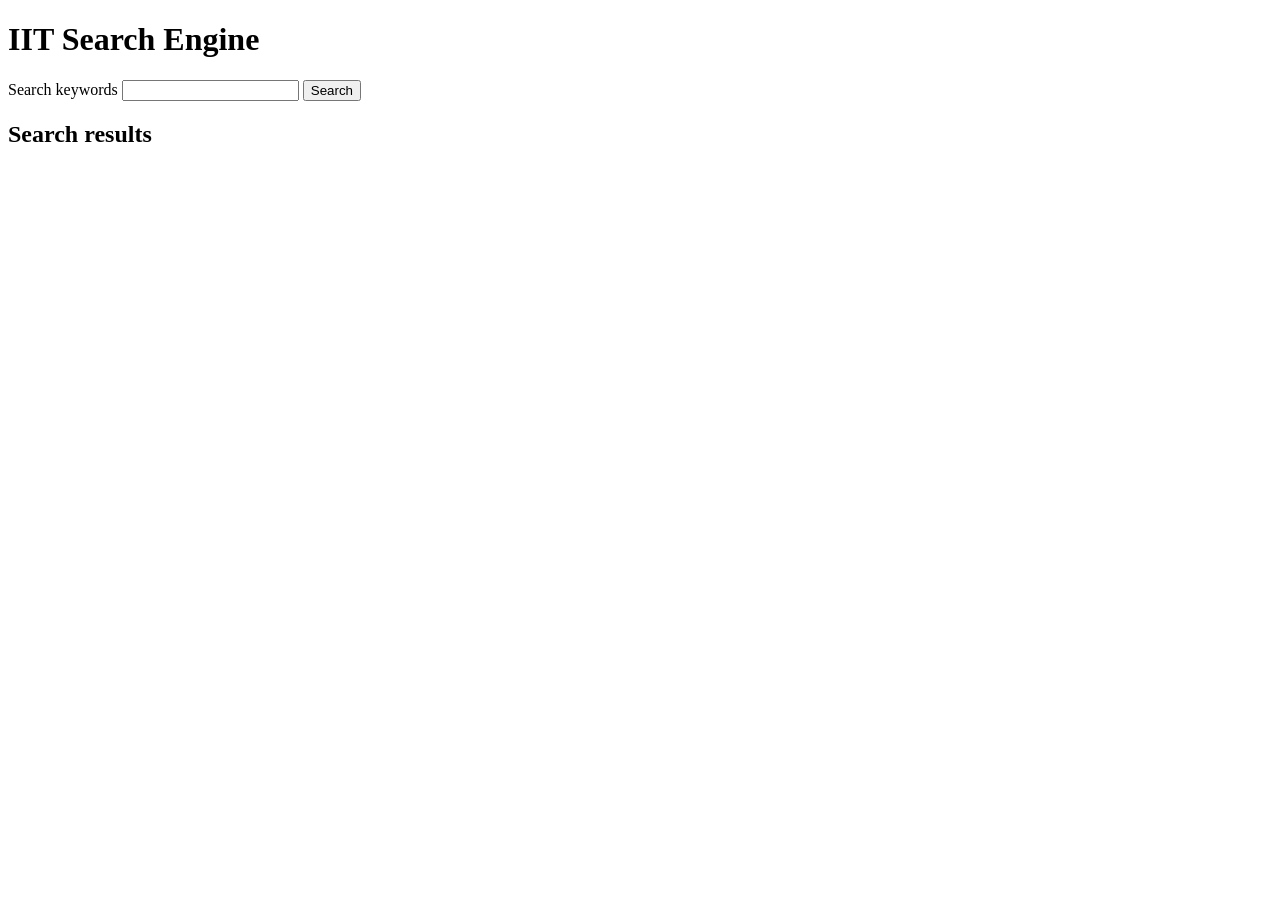
==== web/index.html @ 665509f7 "feat(web): add JavaScript search integration" ====
<!DOCTYPE html>
<html lang="en">
<head>
    <meta charset="utf-8">
    <meta name="viewport" content="width=device-width, initial-scale=1">
    <title>IIT Search Engine</title>
    <script src="/app.js" defer></script>
</head>
<body>
    <main>
        <h1>IIT Search Engine</h1>
        <form id="search-form" action="/search" method="get" accept-charset="UTF-8">
            <label for="query">Search keywords</label>
            <input type="search" id="query" name="q" required>
            <button type="submit">Search</button>
        </form>
        <section aria-labelledby="results-heading">
            <h2 id="results-heading">Search results</h2>
            <p id="search-status" role="status"></p>
            <ol id="result-list" aria-busy="false"></ol>
        </section>
    </main>
</body>
</html>
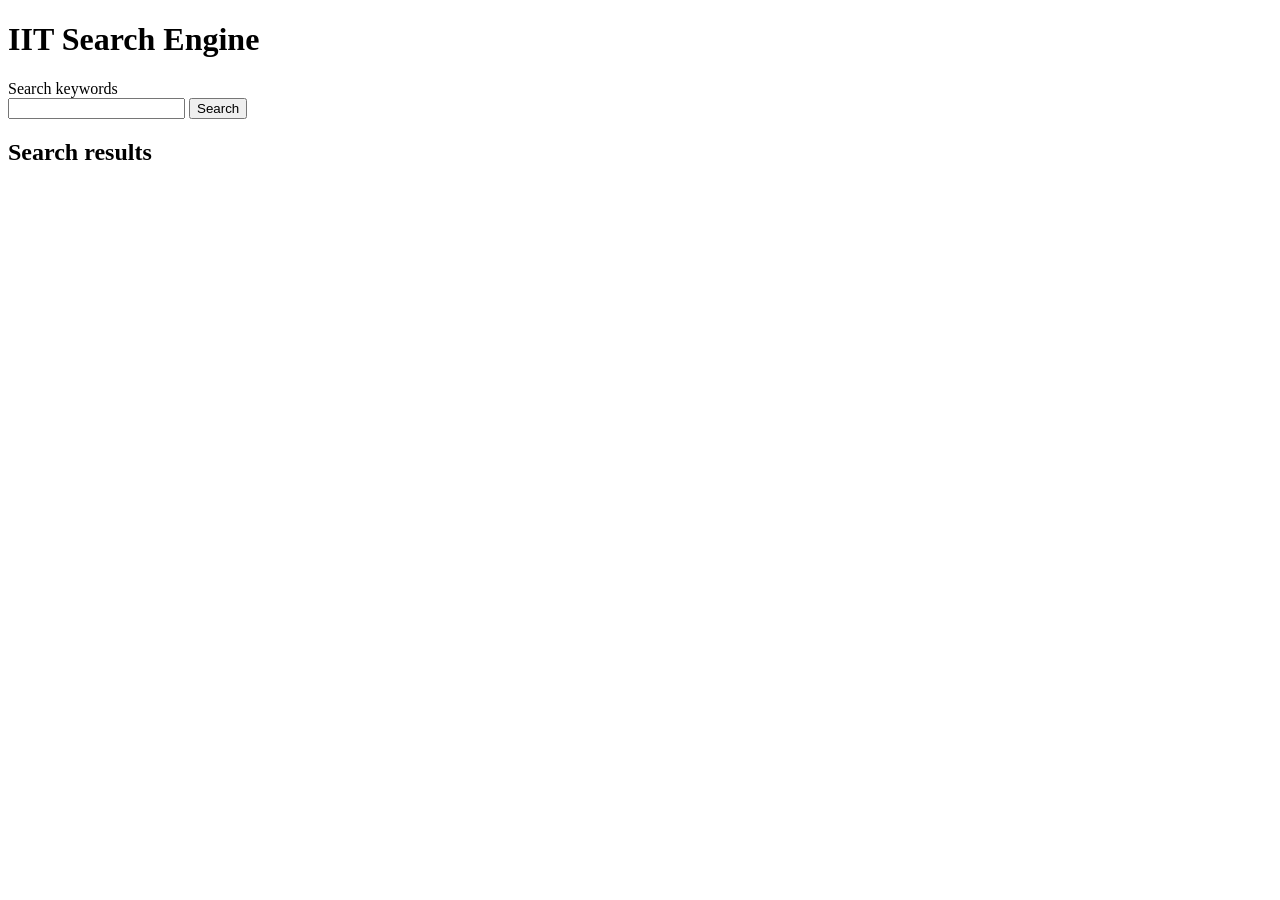
==== commit 8b0a3890: "feat(web): add responsive CSS styling" ====
--- a/web/index.html
+++ b/web/index.html
@@ -4,6 +4,7 @@
     <meta charset="utf-8">
     <meta name="viewport" content="width=device-width, initial-scale=1">
     <title>IIT Search Engine</title>
+    <link rel="stylesheet" href="/styles.css">
     <script src="/app.js" defer></script>
 </head>
 <body>
@@ -11,8 +12,10 @@
         <h1>IIT Search Engine</h1>
         <form id="search-form" action="/search" method="get" accept-charset="UTF-8">
             <label for="query">Search keywords</label>
-            <input type="search" id="query" name="q" required>
-            <button type="submit">Search</button>
+            <div class="search-controls">
+                <input type="search" id="query" name="q" required>
+                <button type="submit">Search</button>
+            </div>
         </form>
         <section aria-labelledby="results-heading">
             <h2 id="results-heading">Search results</h2>
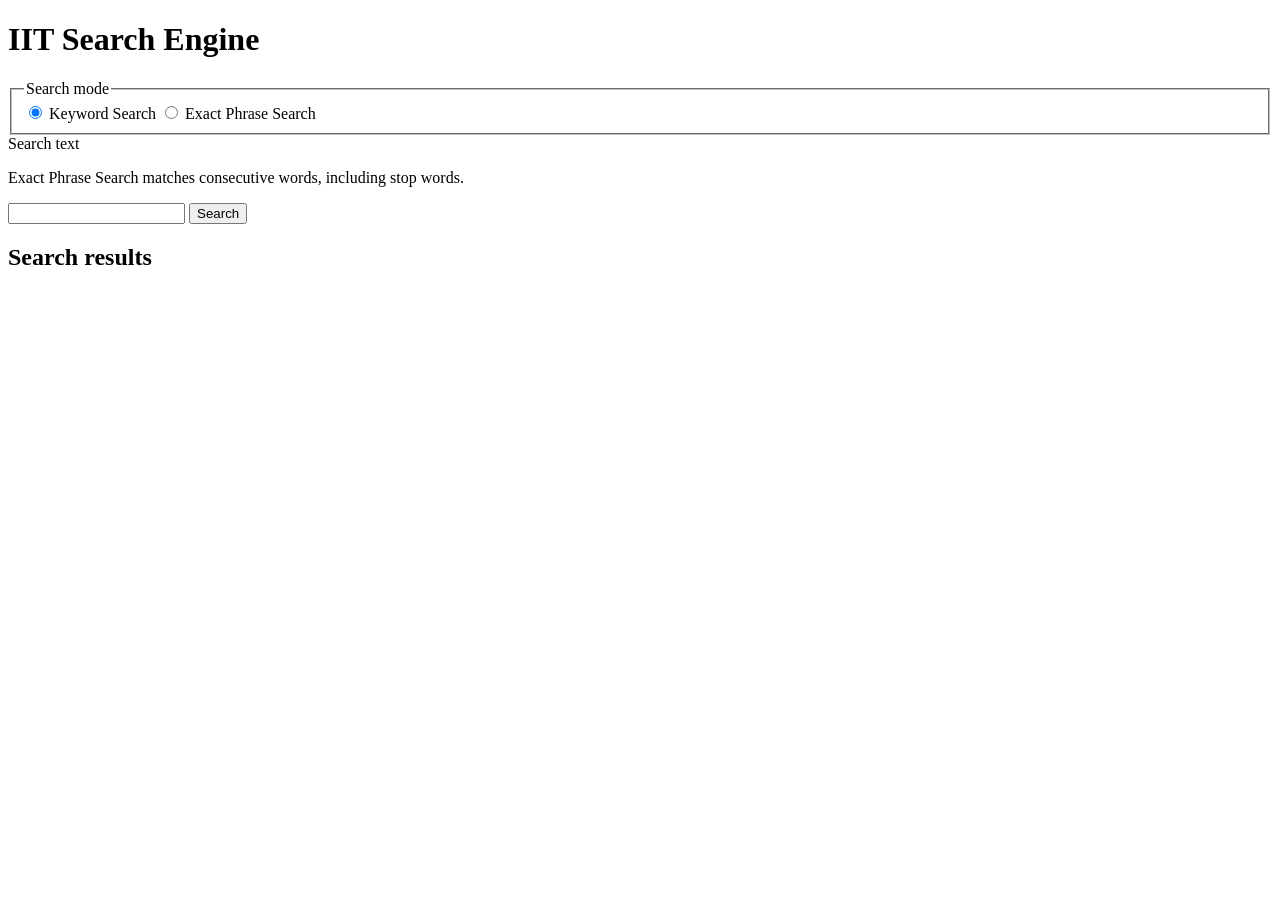
==== commit 9898b937: "feat(web): add selectable phrase search and fixed demo corpus" ====
--- a/web/index.html
+++ b/web/index.html
@@ -11,9 +11,15 @@
     <main>
         <h1>IIT Search Engine</h1>
         <form id="search-form" action="/search" method="get" accept-charset="UTF-8">
-            <label for="query">Search keywords</label>
+            <fieldset class="search-modes">
+                <legend>Search mode</legend>
+                <label><input type="radio" name="mode" value="keyword" checked> Keyword Search</label>
+                <label><input type="radio" name="mode" value="phrase"> Exact Phrase Search</label>
+            </fieldset>
+            <label for="query">Search text</label>
+            <p id="search-help">Exact Phrase Search matches consecutive words, including stop words.</p>
             <div class="search-controls">
-                <input type="search" id="query" name="q" required>
+                <input type="search" id="query" name="q" aria-describedby="search-help" required>
                 <button type="submit">Search</button>
             </div>
         </form>
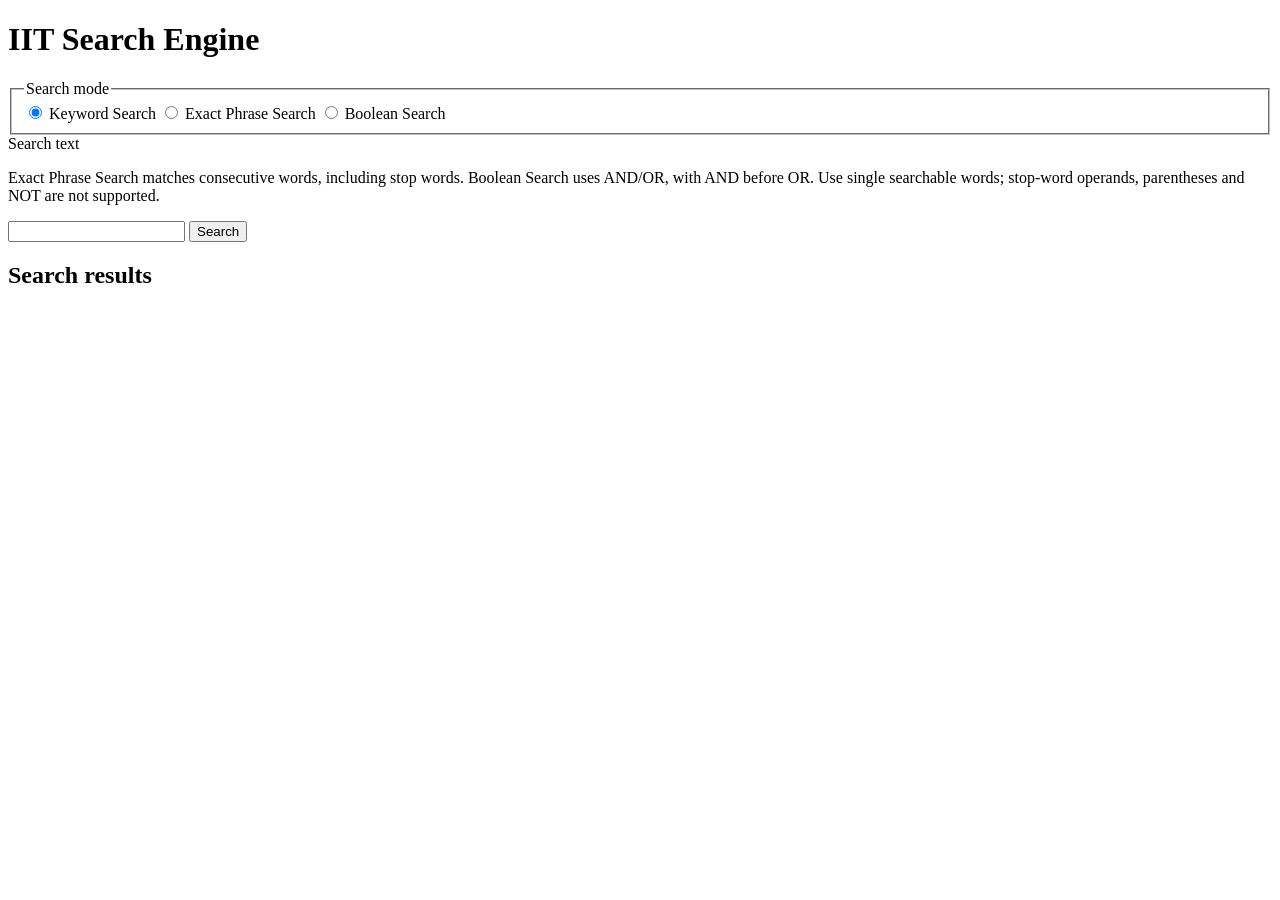
==== commit eb01d2a7: "feat(web): add browser-selectable Boolean retrieval" ====
--- a/web/index.html
+++ b/web/index.html
@@ -15,9 +15,12 @@
                 <legend>Search mode</legend>
                 <label><input type="radio" name="mode" value="keyword" checked> Keyword Search</label>
                 <label><input type="radio" name="mode" value="phrase"> Exact Phrase Search</label>
+                <label><input type="radio" name="mode" value="boolean"> Boolean Search</label>
             </fieldset>
             <label for="query">Search text</label>
-            <p id="search-help">Exact Phrase Search matches consecutive words, including stop words.</p>
+            <p id="search-help">Exact Phrase Search matches consecutive words, including stop words.
+                Boolean Search uses AND/OR, with AND before OR. Use single searchable words;
+                stop-word operands, parentheses and NOT are not supported.</p>
             <div class="search-controls">
                 <input type="search" id="query" name="q" aria-describedby="search-help" required>
                 <button type="submit">Search</button>
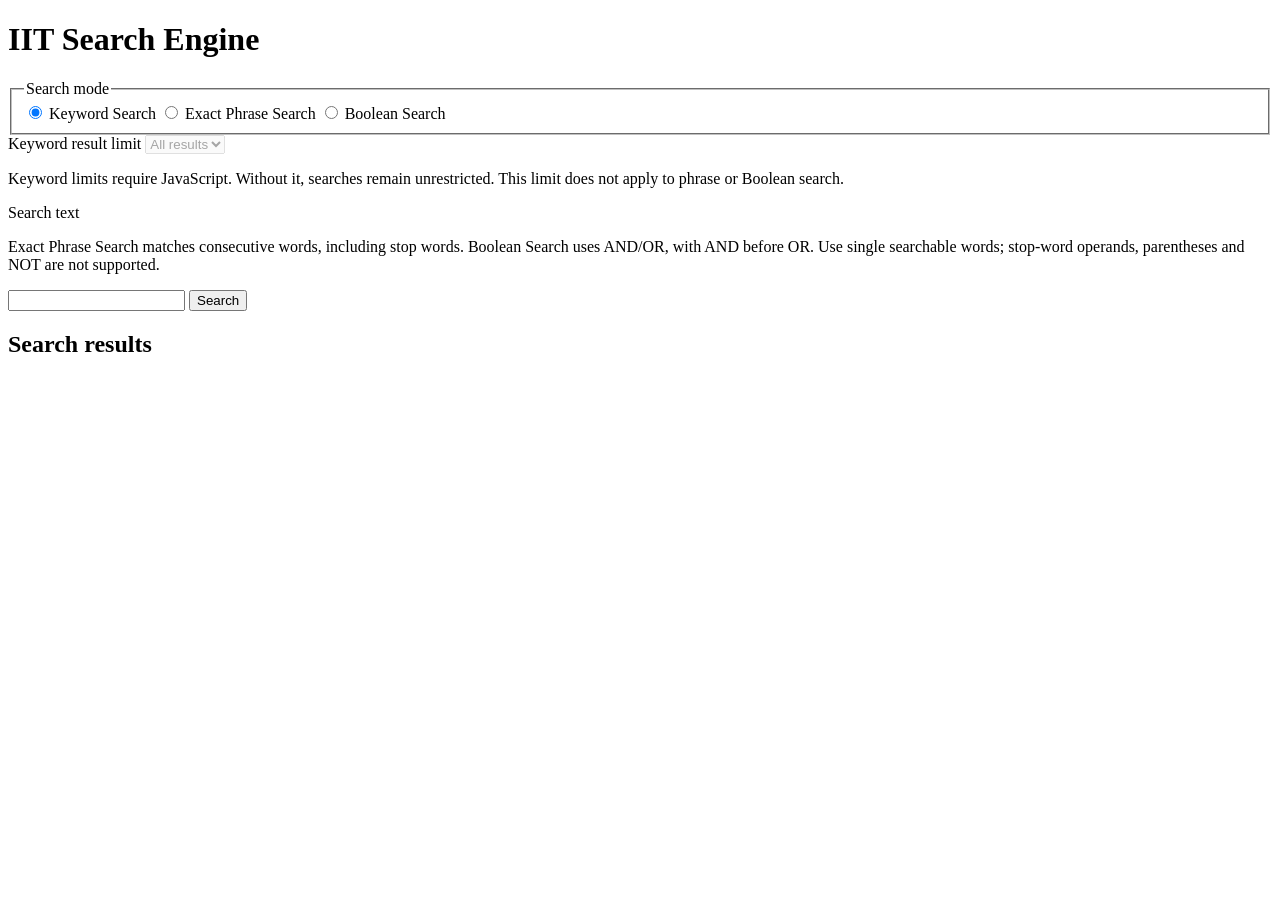
==== commit f43976f5: "feat(web): add keyword Top-K selector with stale-response protection" ====
--- a/web/index.html
+++ b/web/index.html
@@ -17,6 +17,16 @@
                 <label><input type="radio" name="mode" value="phrase"> Exact Phrase Search</label>
                 <label><input type="radio" name="mode" value="boolean"> Boolean Search</label>
             </fieldset>
+            <label for="keyword-limit">Keyword result limit</label>
+            <select id="keyword-limit" aria-describedby="keyword-limit-help" disabled>
+                <option value="" selected>All results</option>
+                <option value="1">Top 1</option>
+                <option value="3">Top 3</option>
+                <option value="5">Top 5</option>
+                <option value="10">Top 10</option>
+            </select>
+            <p id="keyword-limit-help">Keyword limits require JavaScript. Without it, searches remain unrestricted.
+                This limit does not apply to phrase or Boolean search.</p>
             <label for="query">Search text</label>
             <p id="search-help">Exact Phrase Search matches consecutive words, including stop words.
                 Boolean Search uses AND/OR, with AND before OR. Use single searchable words;
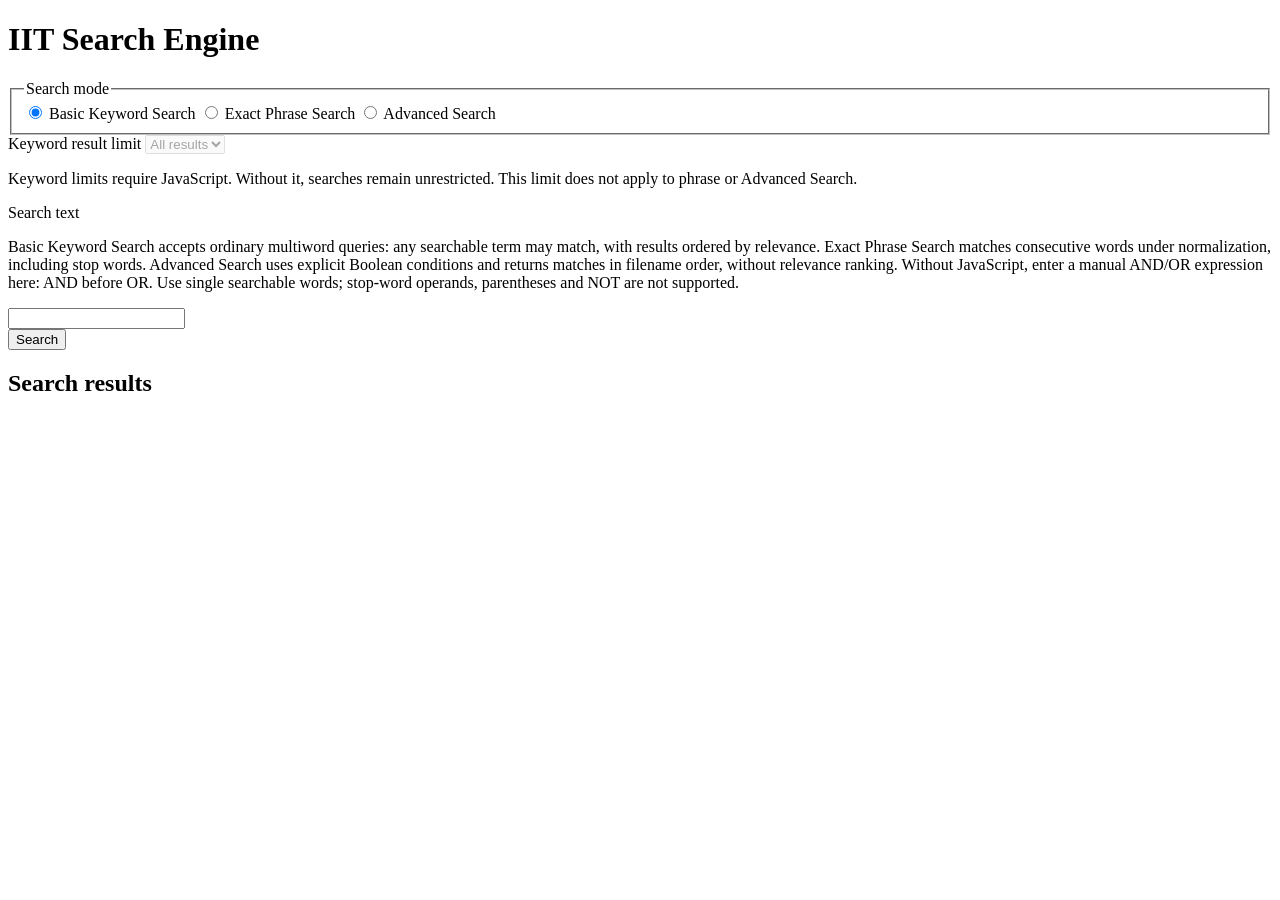
==== commit 35482fac: "feat: add grouped advanced search browser UI" ====
--- a/web/index.html
+++ b/web/index.html
@@ -13,9 +13,9 @@
         <form id="search-form" action="/search" method="get" accept-charset="UTF-8">
             <fieldset class="search-modes">
                 <legend>Search mode</legend>
-                <label><input type="radio" name="mode" value="keyword" checked> Keyword Search</label>
+                <label><input type="radio" name="mode" value="keyword" checked> Basic Keyword Search</label>
                 <label><input type="radio" name="mode" value="phrase"> Exact Phrase Search</label>
-                <label><input type="radio" name="mode" value="boolean"> Boolean Search</label>
+                <label><input type="radio" name="mode" value="boolean"> Advanced Search</label>
             </fieldset>
             <label for="keyword-limit">Keyword result limit</label>
             <select id="keyword-limit" aria-describedby="keyword-limit-help" disabled>
@@ -26,15 +26,32 @@
                 <option value="10">Top 10</option>
             </select>
             <p id="keyword-limit-help">Keyword limits require JavaScript. Without it, searches remain unrestricted.
-                This limit does not apply to phrase or Boolean search.</p>
-            <label for="query">Search text</label>
-            <p id="search-help">Exact Phrase Search matches consecutive words, including stop words.
-                Boolean Search uses AND/OR, with AND before OR. Use single searchable words;
-                stop-word operands, parentheses and NOT are not supported.</p>
-            <div class="search-controls">
+                This limit does not apply to phrase or Advanced Search.</p>
+            <div id="raw-query">
+                <label for="query">Search text</label>
+                <p id="search-help">Basic Keyword Search accepts ordinary multiword queries: any searchable term
+                    may match, with results ordered by relevance. Exact Phrase Search matches consecutive words
+                    under normalization, including stop words. Advanced Search uses explicit Boolean conditions
+                    and returns matches in filename order, without relevance ranking.
+                    Without JavaScript, enter a manual AND/OR expression here: AND before OR. Use single searchable words;
+                    stop-word operands, parentheses and NOT are not supported.</p>
                 <input type="search" id="query" name="q" aria-describedby="search-help" required>
-                <button type="submit">Search</button>
             </div>
+            <fieldset id="advanced-search" hidden disabled aria-describedby="advanced-help">
+                <legend>Advanced Search groups</legend>
+                <p id="advanced-help">Every AND word in a group must match the same document, without needing
+                    to be adjacent. OR separates alternative complete groups. Results are in filename order.
+                    Use one word of ASCII letters or digits per input, without punctuation or stop words.
+                    Repeat shared conditions in each group. For computer with either java or python, use
+                    computer AND java OR computer AND python. AND is evaluated before OR; no parentheses,
+                    NOT, wildcards or metadata fields are supported.</p>
+                <div id="advanced-groups"></div>
+                <button type="button" id="add-or-group">Add OR Group</button>
+                <h2>Generated Expression Preview</h2>
+                <p id="advanced-preview"></p>
+                <p id="advanced-validation" role="status" aria-live="polite" aria-atomic="true"></p>
+            </fieldset>
+            <button type="submit">Search</button>
         </form>
         <section aria-labelledby="results-heading">
             <h2 id="results-heading">Search results</h2>
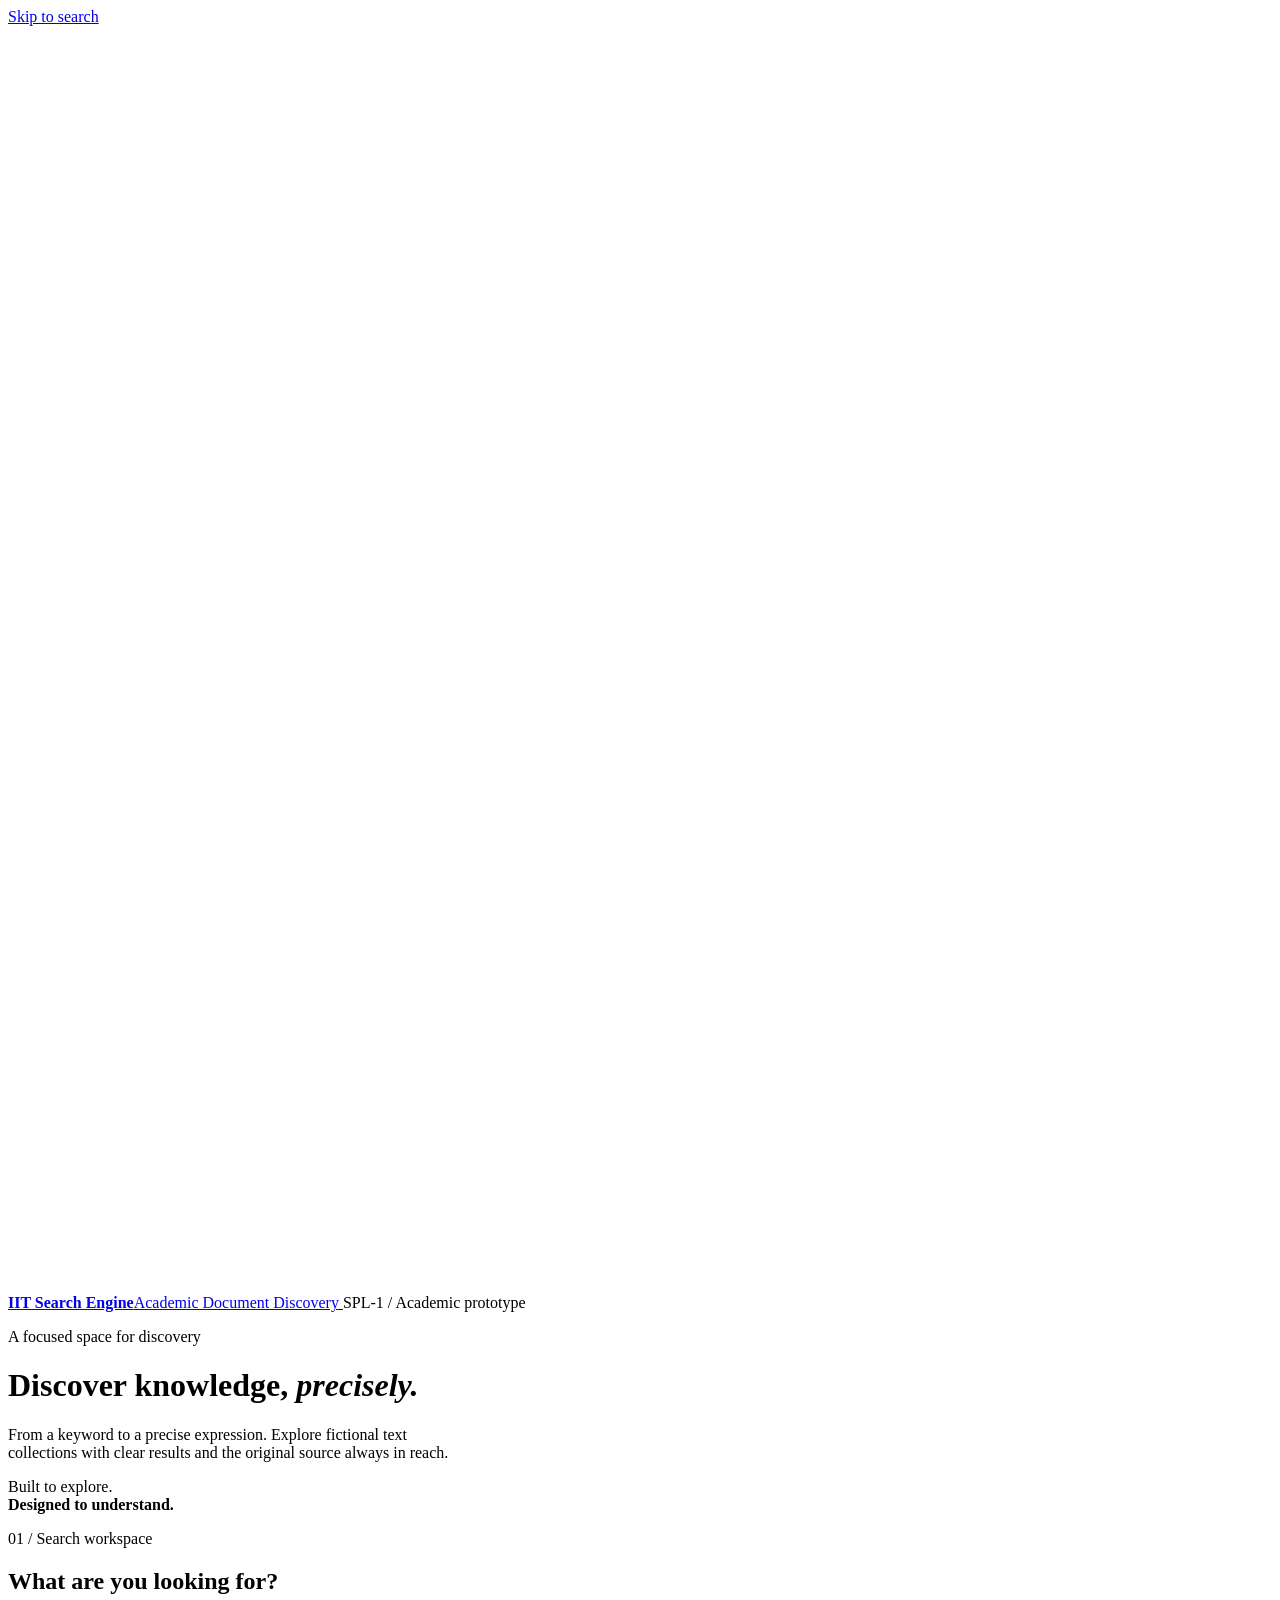
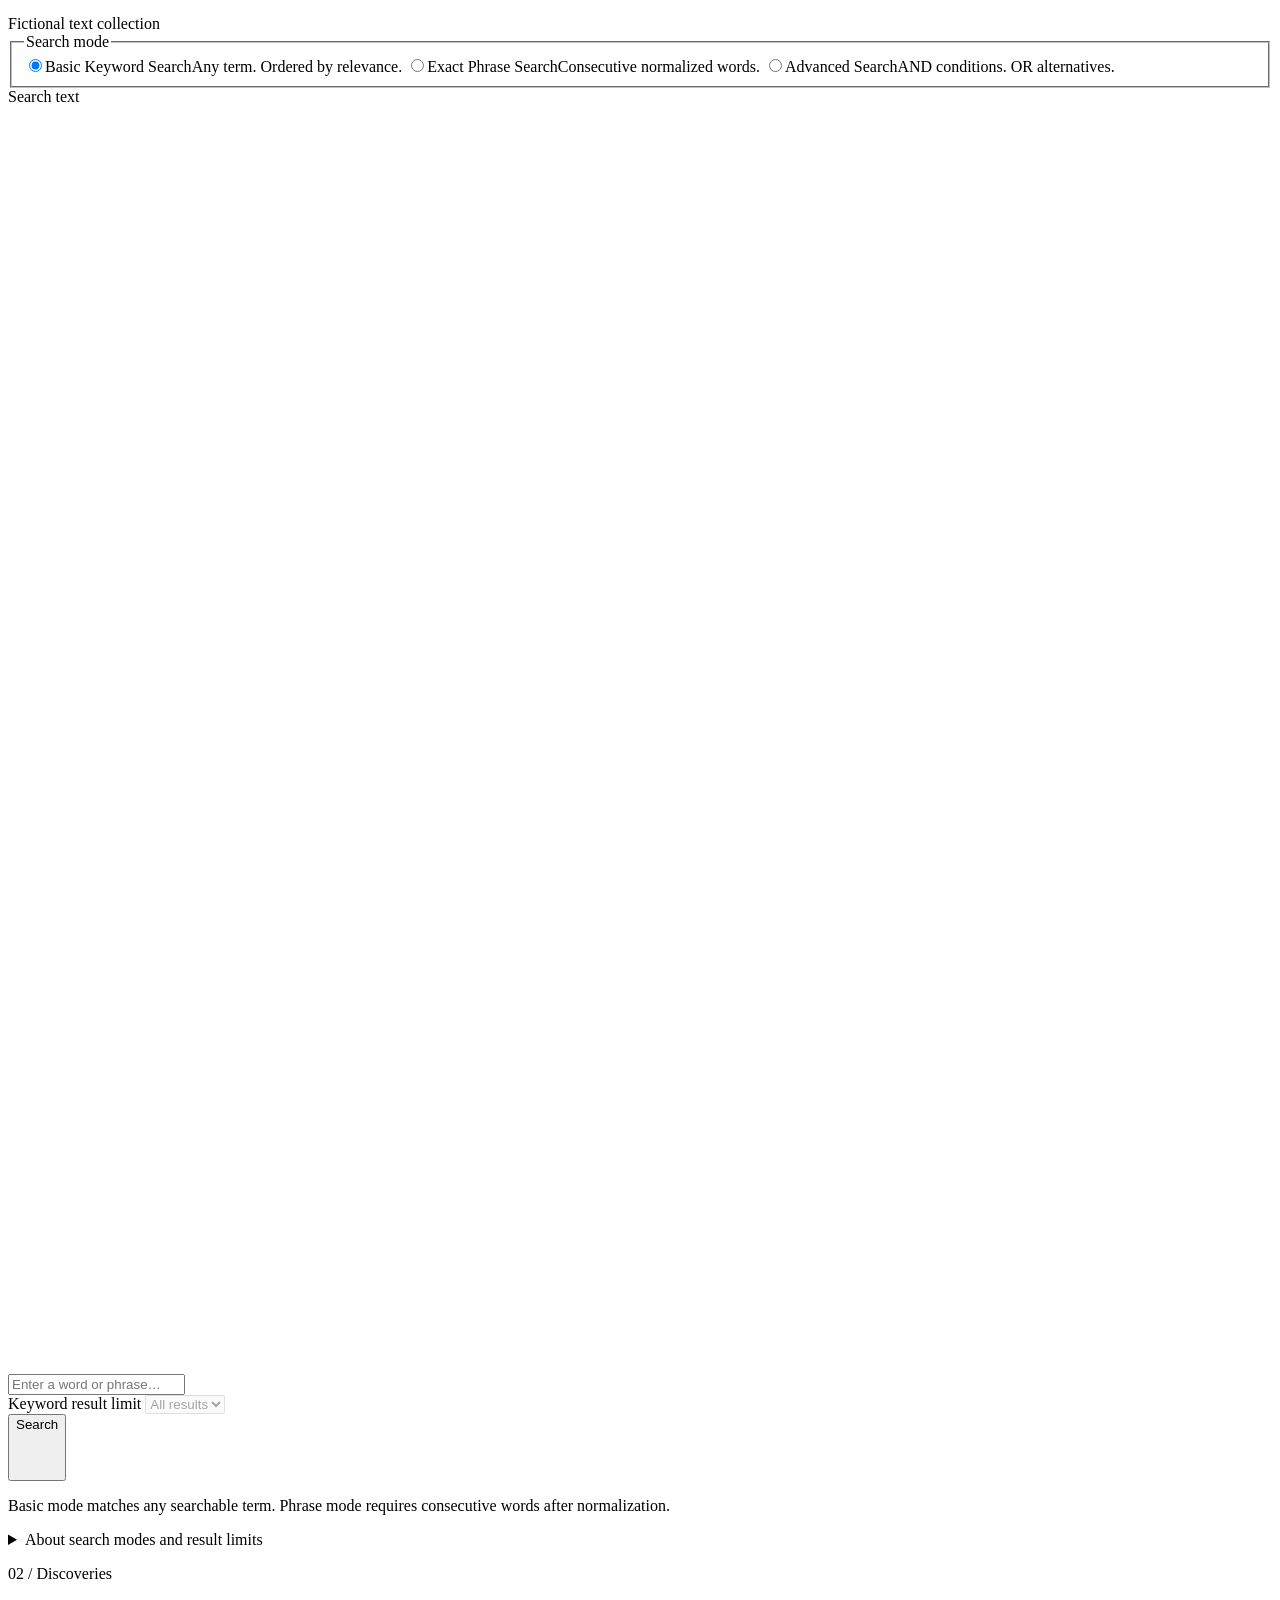
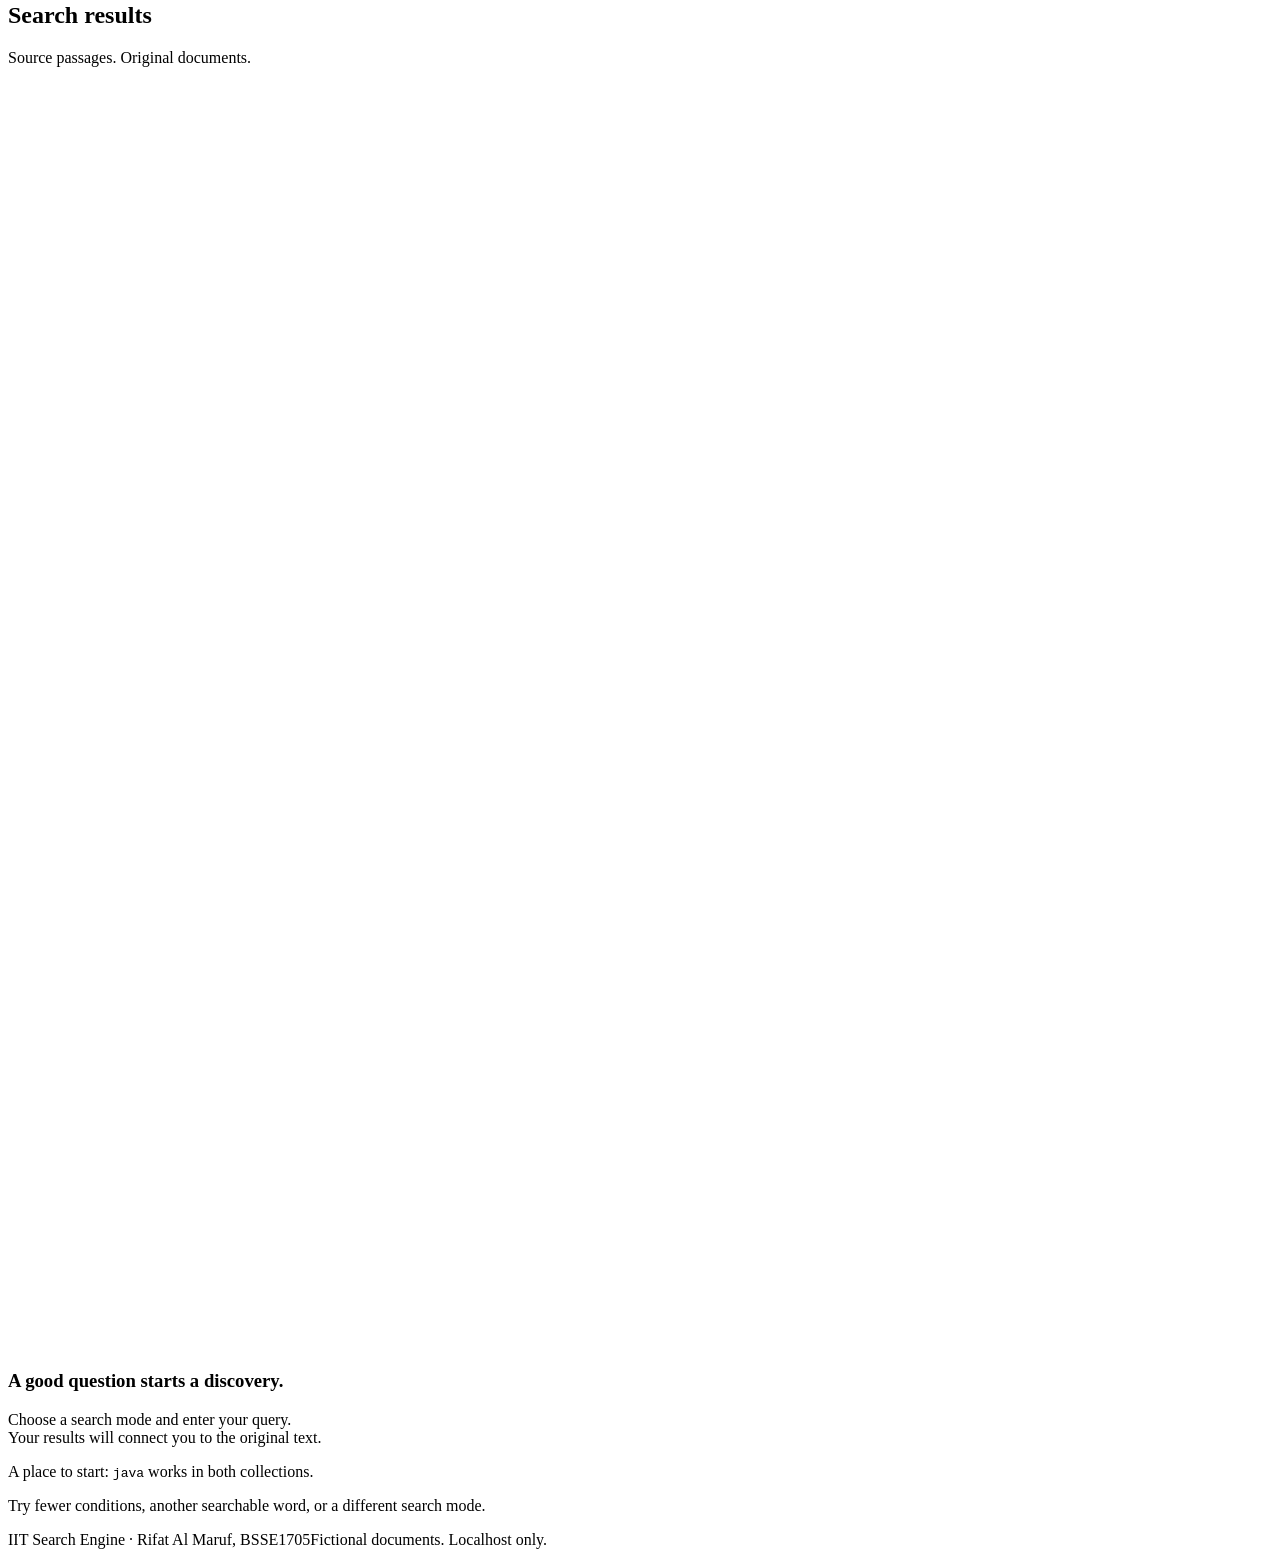
==== commit 143ab553: "feat: polish premium UI and adaptive advanced search" ====
--- a/web/index.html
+++ b/web/index.html
@@ -3,61 +3,94 @@
 <head>
     <meta charset="utf-8">
     <meta name="viewport" content="width=device-width, initial-scale=1">
+    <meta name="theme-color" content="#101a33">
     <title>IIT Search Engine</title>
     <link rel="stylesheet" href="/styles.css">
+    <script src="/highlight.js" defer></script>
     <script src="/app.js" defer></script>
 </head>
 <body>
-    <main>
-        <h1>IIT Search Engine</h1>
-        <form id="search-form" action="/search" method="get" accept-charset="UTF-8">
-            <fieldset class="search-modes">
-                <legend>Search mode</legend>
-                <label><input type="radio" name="mode" value="keyword" checked> Basic Keyword Search</label>
-                <label><input type="radio" name="mode" value="phrase"> Exact Phrase Search</label>
-                <label><input type="radio" name="mode" value="boolean"> Advanced Search</label>
-            </fieldset>
-            <label for="keyword-limit">Keyword result limit</label>
-            <select id="keyword-limit" aria-describedby="keyword-limit-help" disabled>
-                <option value="" selected>All results</option>
-                <option value="1">Top 1</option>
-                <option value="3">Top 3</option>
-                <option value="5">Top 5</option>
-                <option value="10">Top 10</option>
-            </select>
-            <p id="keyword-limit-help">Keyword limits require JavaScript. Without it, searches remain unrestricted.
-                This limit does not apply to phrase or Advanced Search.</p>
-            <div id="raw-query">
-                <label for="query">Search text</label>
-                <p id="search-help">Basic Keyword Search accepts ordinary multiword queries: any searchable term
-                    may match, with results ordered by relevance. Exact Phrase Search matches consecutive words
-                    under normalization, including stop words. Advanced Search uses explicit Boolean conditions
-                    and returns matches in filename order, without relevance ranking.
-                    Without JavaScript, enter a manual AND/OR expression here: AND before OR. Use single searchable words;
-                    stop-word operands, parentheses and NOT are not supported.</p>
-                <input type="search" id="query" name="q" aria-describedby="search-help" required>
+    <a class="skip-link" href="#main-content">Skip to search</a>
+    <div class="masthead">
+        <header class="site-header shell">
+            <a class="brand" href="/" aria-label="IIT Search Engine home">
+                <span class="brand-emblem" aria-hidden="true"><svg viewBox="0 0 32 32" fill="none"><path d="M8 5h11l5 5v10M8 5v22h9M19 5v6h6M12 15h6M12 19h3"/><circle cx="22" cy="23" r="5"/><path d="m26 27 3 3"/></svg></span>
+                <span><strong>IIT Search Engine</strong><span class="brand-subtitle">Academic Document Discovery</span></span>
+            </a>
+            <span class="prototype-badge">SPL-1 <span aria-hidden="true">/</span> Academic prototype</span>
+        </header>
+        <div class="hero shell">
+            <div>
+                <p class="eyebrow">A focused space for discovery</p>
+                <h1>Discover knowledge, <em>precisely.</em></h1>
+                <p class="hero-description">From a keyword to a precise expression. Explore fictional text<br class="desktop-break"> collections with clear results and the original source always in reach.</p>
             </div>
-            <fieldset id="advanced-search" hidden disabled aria-describedby="advanced-help">
-                <legend>Advanced Search groups</legend>
-                <p id="advanced-help">Every AND word in a group must match the same document, without needing
-                    to be adjacent. OR separates alternative complete groups. Results are in filename order.
-                    Use one word of ASCII letters or digits per input, without punctuation or stop words.
-                    Repeat shared conditions in each group. For computer with either java or python, use
-                    computer AND java OR computer AND python. AND is evaluated before OR; no parentheses,
-                    NOT, wildcards or metadata fields are supported.</p>
-                <div id="advanced-groups"></div>
-                <button type="button" id="add-or-group">Add OR Group</button>
-                <h2>Generated Expression Preview</h2>
-                <p id="advanced-preview"></p>
-                <p id="advanced-validation" role="status" aria-live="polite" aria-atomic="true"></p>
-            </fieldset>
-            <button type="submit">Search</button>
-        </form>
-        <section aria-labelledby="results-heading">
-            <h2 id="results-heading">Search results</h2>
-            <p id="search-status" role="status"></p>
+            <div class="hero-note"><span class="note-line" aria-hidden="true"></span><p>Built to explore.<br><strong>Designed to understand.</strong></p></div>
+        </div>
+    </div>
+    <main id="main-content" class="shell" tabindex="-1">
+        <section class="search-workspace" aria-labelledby="workspace-heading">
+            <div class="section-heading">
+                <div><p class="eyebrow">01 <span aria-hidden="true">/</span> Search workspace</p><h2 id="workspace-heading">What are you looking for?</h2></div>
+                <span class="collection-badge">Fictional text collection</span>
+            </div>
+            <form id="search-form" action="/search" method="get" accept-charset="UTF-8">
+                <fieldset class="search-modes">
+                    <legend>Search mode</legend>
+                    <label class="mode-option"><input type="radio" name="mode" value="keyword" checked><span class="mode-copy"><span class="mode-title">Basic Keyword Search</span><span class="mode-description">Any term. Ordered by relevance.</span></span></label>
+                    <label class="mode-option"><input type="radio" name="mode" value="phrase"><span class="mode-copy"><span class="mode-title">Exact Phrase Search</span><span class="mode-description">Consecutive normalized words.</span></span></label>
+                    <label class="mode-option"><input type="radio" name="mode" value="boolean"><span class="mode-copy"><span class="mode-title">Advanced Search</span><span class="mode-description">AND conditions. OR alternatives.</span></span></label>
+                </fieldset>
+                <fieldset id="advanced-search" hidden disabled aria-describedby="advanced-help">
+                    <legend>Advanced Search groups</legend>
+                    <p id="advanced-help">Every AND word in a group must match the same document; words need not be adjacent.
+                        OR separates complete alternatives. Use one ASCII letter/digit word per field, without punctuation or stop words.
+                        Results are in filename order, without relevance ranking.</p>
+                    <div id="advanced-groups"></div>
+                    <button type="button" id="add-or-group">Add OR Group</button>
+                    <div class="expression-box"><h3>Generated Expression Preview</h3><p id="advanced-preview"></p></div>
+                    <p id="advanced-validation" role="status" aria-live="polite" aria-atomic="true"></p>
+                    <details class="syntax-help"><summary>Understanding AND / OR</summary><p>Repeat shared conditions in each group:
+                        computer AND java OR computer AND python means computer with either java or python.
+                        AND is evaluated before OR; parentheses and NOT are not supported. No wildcards or metadata fields.</p></details>
+                </fieldset>
+                <div class="search-controls">
+                    <div id="raw-query">
+                        <label for="query">Search text</label>
+                        <div class="query-field"><svg viewBox="0 0 24 24" fill="none" aria-hidden="true"><circle cx="10.5" cy="10.5" r="6.5"/><path d="m16 16 4.5 4.5"/></svg><input type="search" id="query" name="q" aria-describedby="search-help" placeholder="Enter a word or phrase…" required></div>
+                    </div>
+                    <div class="keyword-limit-control"><label for="keyword-limit">Keyword result limit</label>
+                        <select id="keyword-limit" aria-describedby="keyword-limit-help" disabled>
+                            <option value="" selected>All results</option>
+                            <option value="1">Top 1</option>
+                            <option value="3">Top 3</option>
+                            <option value="5">Top 5</option>
+                            <option value="10">Top 10</option>
+                        </select>
+                    </div>
+                    <button type="submit" class="button-primary"><span>Search</span><svg viewBox="0 0 24 24" fill="none" aria-hidden="true"><path d="M5 12h14m-6-6 6 6-6 6"/></svg></button>
+                </div>
+                <p id="search-help" class="search-help">Basic mode matches any searchable term. Phrase mode requires consecutive words after normalization.</p>
+                <details class="syntax-help"><summary>About search modes and result limits</summary>
+                    <p id="keyword-limit-help">Keyword limits require JavaScript. Without it, searches remain unrestricted.
+                        This limit does not apply to phrase or Advanced Search. Basic results are relevance-ordered;
+                        phrase and Advanced Search matches are filename-ordered.</p>
+                </details>
+                <noscript><p class="noscript-note">Without JavaScript, enter a manual AND/OR expression in Search text for Advanced Search:
+                    AND before OR. Use single searchable words; stop-word operands, parentheses and NOT are not supported.
+                    Submission opens JSON. Interactive previews and highlighting require JavaScript.</p></noscript>
+            </form>
+        </section>
+        <section class="results-section" aria-labelledby="results-heading">
+            <div class="section-heading results-heading"><div><p class="eyebrow">02 <span aria-hidden="true">/</span> Discoveries</p><h2 id="results-heading">Search results</h2></div><span class="results-note">Source passages. Original documents.</span></div>
+            <div class="results-feedback">
+                <p id="search-status" role="status" aria-live="polite" aria-atomic="true" data-state="initial"></p>
+                <div class="initial-state"><span class="empty-emblem" aria-hidden="true"><svg viewBox="0 0 32 32" fill="none"><path d="M7 4h12l6 6v18H7zM19 4v7h6M12 16h8M12 21h6"/></svg></span><h3>A good question starts a discovery.</h3><p>Choose a search mode and enter your query.<br>Your results will connect you to the original text.</p><span class="example-note">A place to start: <code>java</code> works in both collections.</span></div>
+                <p class="empty-guidance">Try fewer conditions, another searchable word, or a different search mode.</p>
+            </div>
             <ol id="result-list" aria-busy="false"></ol>
         </section>
     </main>
+    <footer class="site-footer shell"><span>IIT Search Engine <span aria-hidden="true">·</span> Rifat Al Maruf, BSSE1705</span><span>Fictional documents. Localhost only.</span></footer>
 </body>
 </html>
